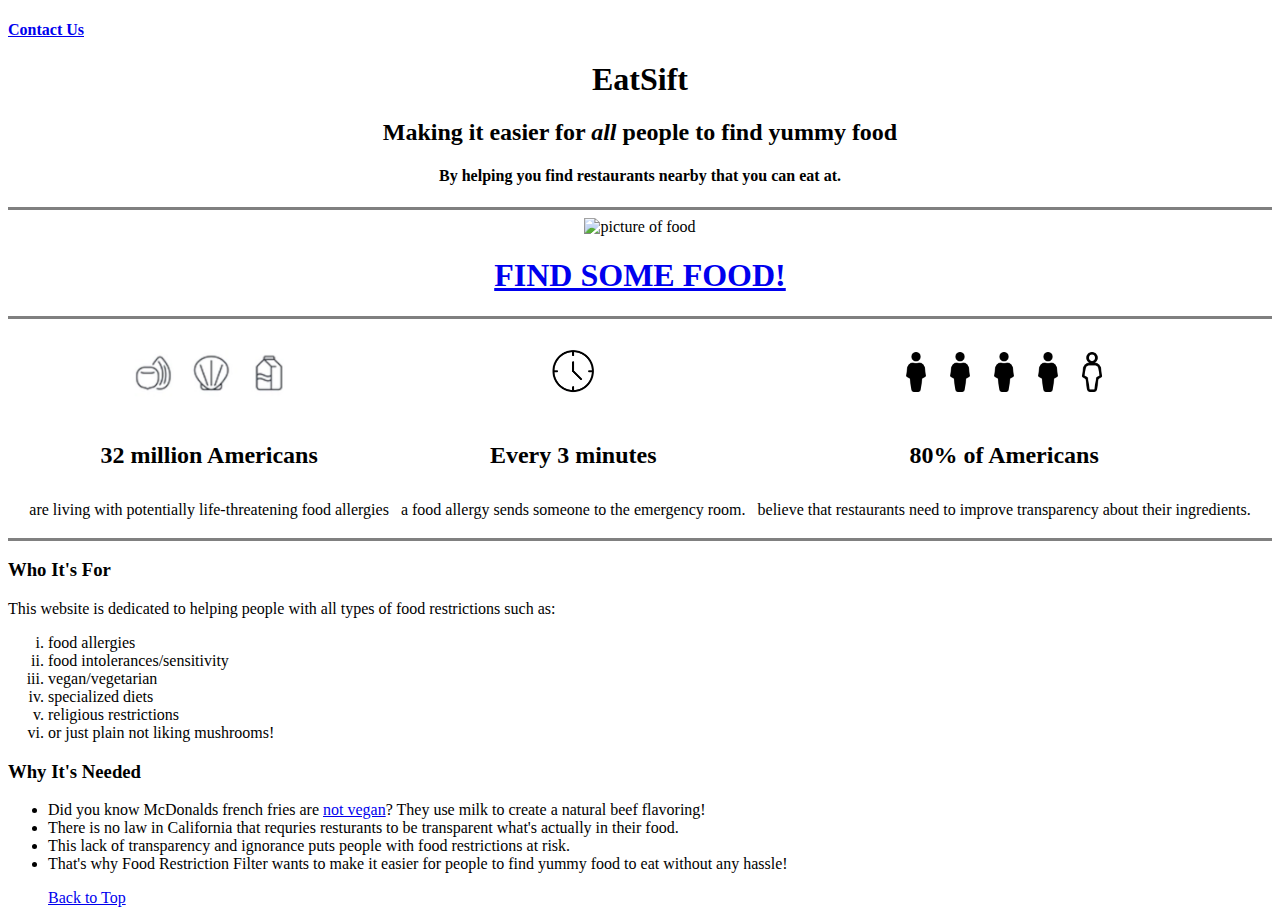
==== index.html @ 50a0f95d "Add files via upload" ====
<!DOCTYPE html>
<html lang="en">
<head>
    <meta charset="UTF-8">
    <title>🍽️ EatSift</title>
</head>
<body>
    <h4><a href="contact-us.html">Contact Us</a></h4>
    <center>
    <h1 id="EatSift">EatSift</h1>
    <h2>Making it easier for <em>all</em> people to find yummy food</h2>
    <h4>By helping you find restaurants nearby that you can eat at.</h4>
    <hr size="3" noshade>
    <img src="images/food.jpg" alt="picture of food" width="500">
    <h1><strong><a href="input-restrictions.html">FIND SOME FOOD!</a></strong></h1>
    <hr size="3" noshade>
    <table cellspacing="10">
        <thead>
            <tr>
               <th><img src="images/foodallergyicon.png" width="170"></th> 
               <th><img src="images/3minuteicon.png" width="50"></th> 
               <th>
                <img src="images/filledpersonicon.png" width="40">
                <img src="images/filledpersonicon.png" width="40">
                <img src="images/filledpersonicon.png" width="40">
                <img src="images/filledpersonicon.png" width="40">
                <img src="images/hollowpersonicon.png" width="40">
               </th> 
            </tr>
            <tr>
                <th><h2>32 million Americans</h2></th>
                <th><h2>Every 3 minutes</h2></th>
                <th><h2>80% of Americans</h2></th>
            </tr>
        </thead>
        <tbody>
            <tr>
                <td>are living with potentially life-threatening food allergies</td>
                <td>a food allergy sends someone to the emergency room.</td>
                <td>believe that restaurants need to improve transparency about their ingredients.</td>
            </tr>
        </tbody>
        <tfoot>

        </tfoot>
    </table>
    <hr size="3" noshade>
    </center>
    <h3>Who It's For</h3>
    <h7>This website is dedicated to helping people with all types of food restrictions such as:</h7>
    <ol type="i">
        <li>food allergies</li>
        <li>food intolerances/sensitivity</li>
        <li>vegan/vegetarian</li>
        <li>specialized diets</li>
        <li>religious restrictions</li>
        <li> or just plain not liking mushrooms!</li>
    </ol>
    <h3>Why It's Needed</h3>
    <ul>
        <li>Did you know McDonalds french fries are <a href="https://www.chooseveganism.org/mcdonalds-fries/#:~:text=McDonald%27s%20French%20Fries%20in%20the,added%20to%20adjust%20the%20taste.">not vegan</a>? They use milk to create a natural beef flavoring!</li>
        <li>There is no law in California that requries resturants to be transparent what's actually in their food.</li>
        <li>This lack of transparency and ignorance puts people with food restrictions at risk.</li>
        <li>That's why Food Restriction Filter wants to make it easier for people to find yummy food to eat without any hassle!</li>
    <p><a href="#EatSift">Back to Top</a></p>
</body>
</html>
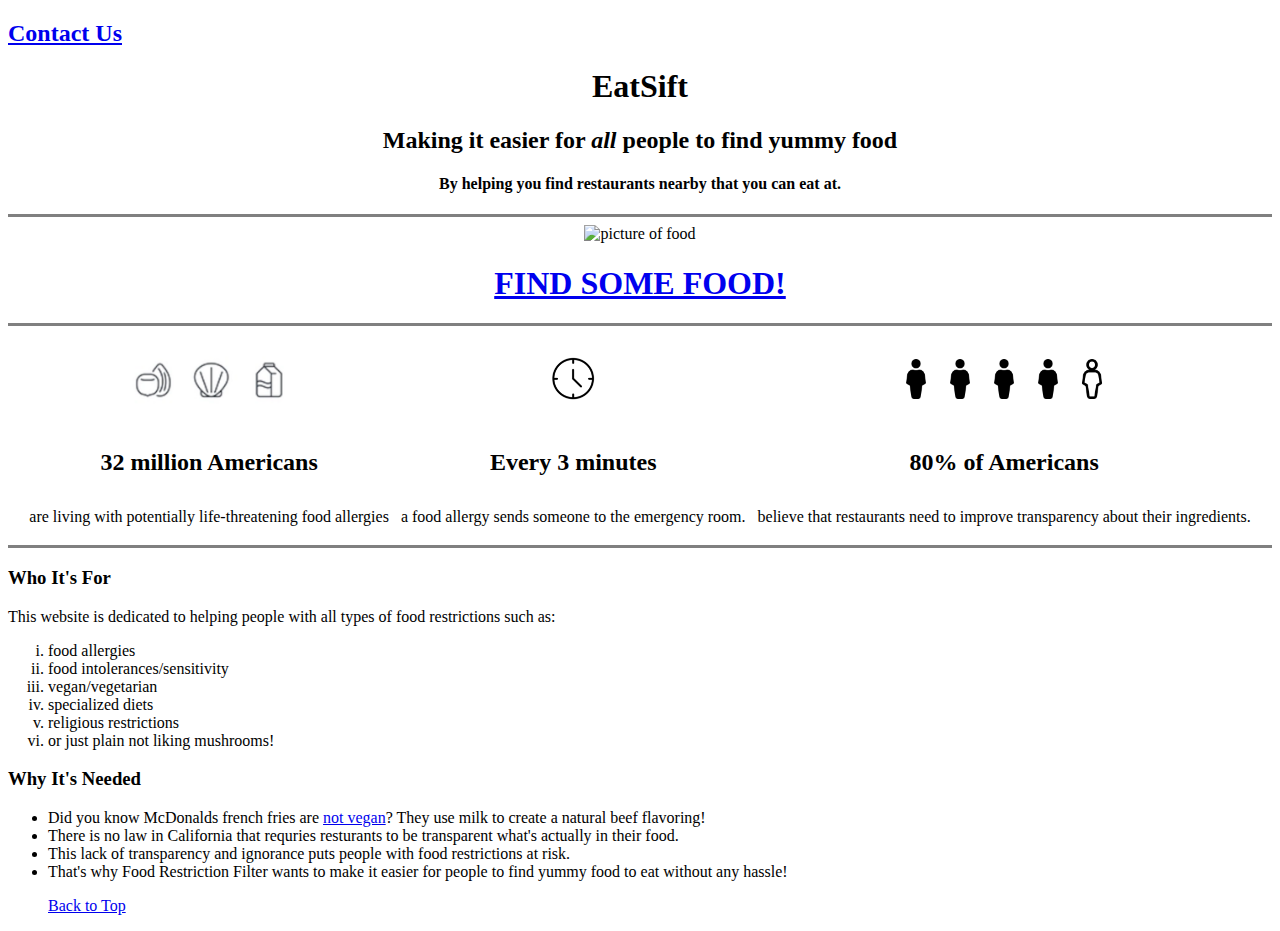
==== commit 0af17fa2: "Update index.html" ====
--- a/index.html
+++ b/index.html
@@ -5,7 +5,7 @@
     <title>🍽️ EatSift</title>
 </head>
 <body>
-    <h4><a href="contact-us.html">Contact Us</a></h4>
+    <h2><a href="contact-us.html">Contact Us</a></h2>
     <center>
     <h1 id="EatSift">EatSift</h1>
     <h2>Making it easier for <em>all</em> people to find yummy food</h2>
